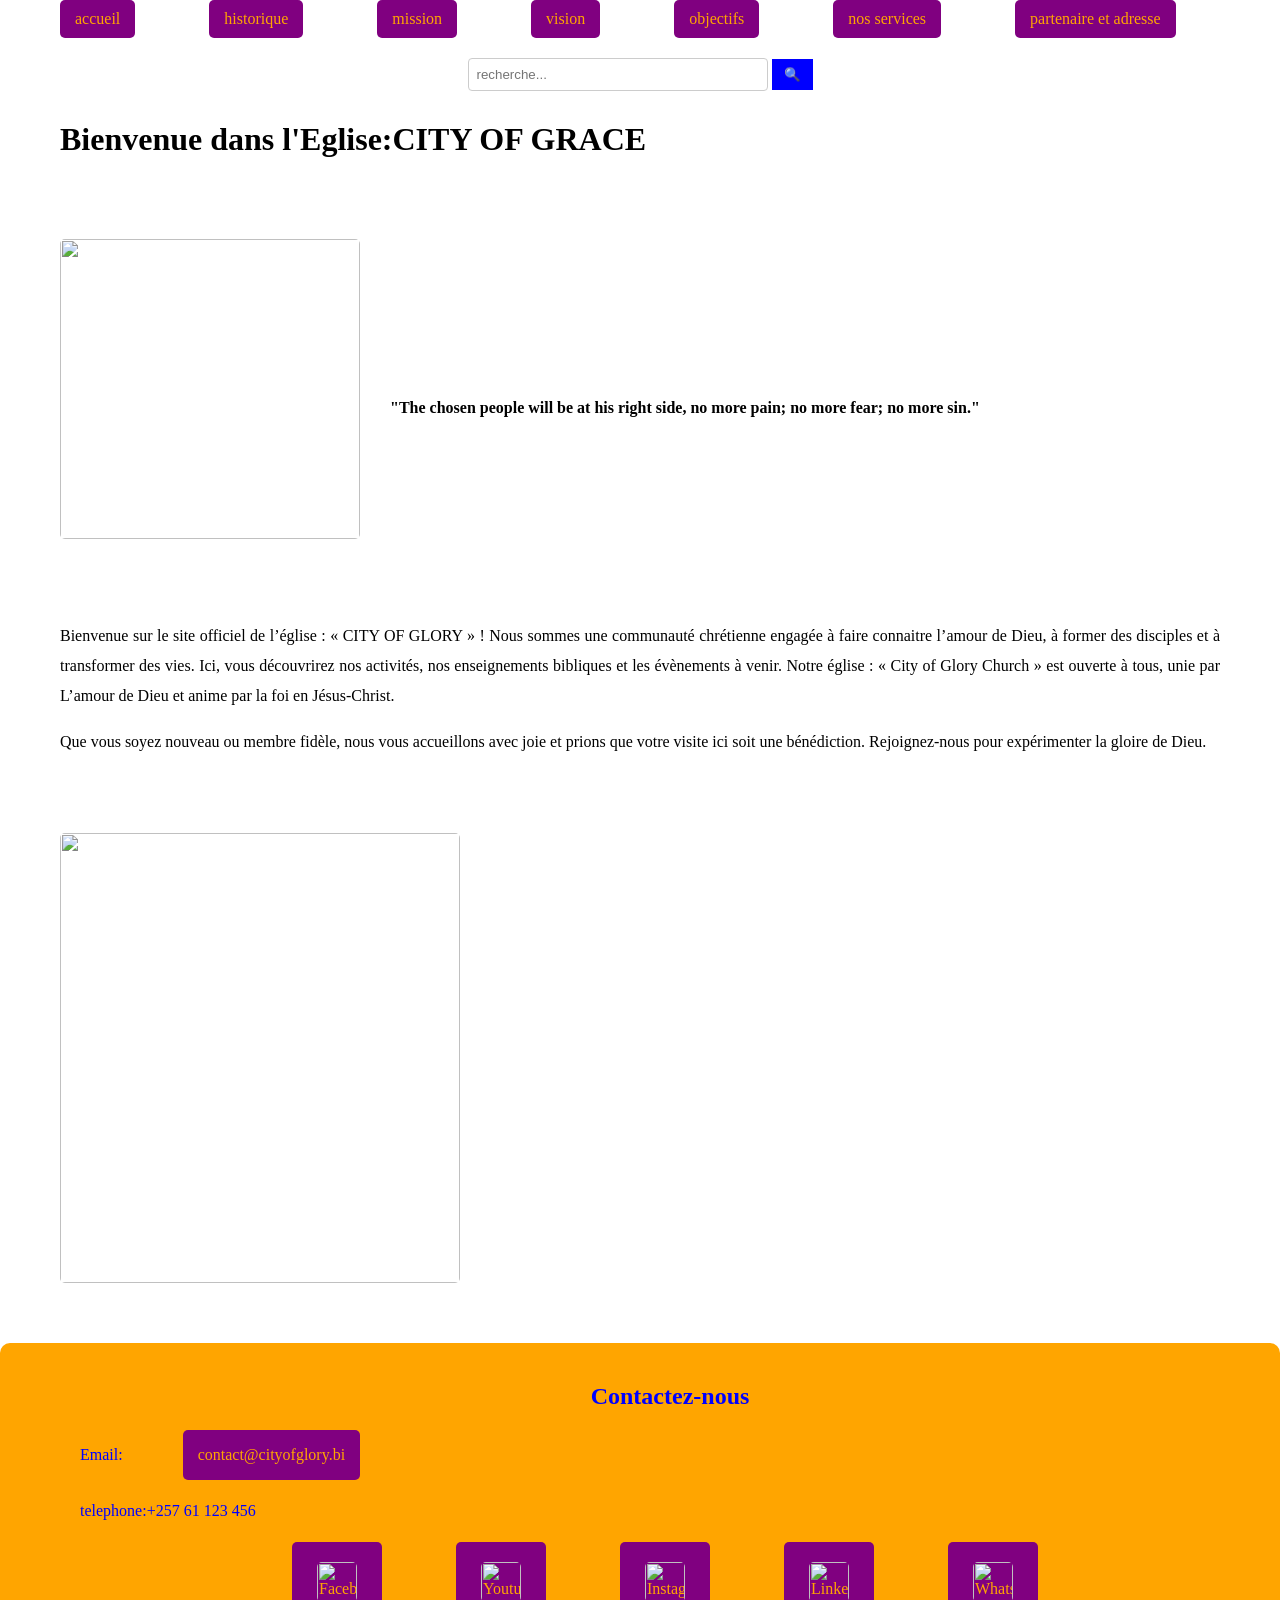
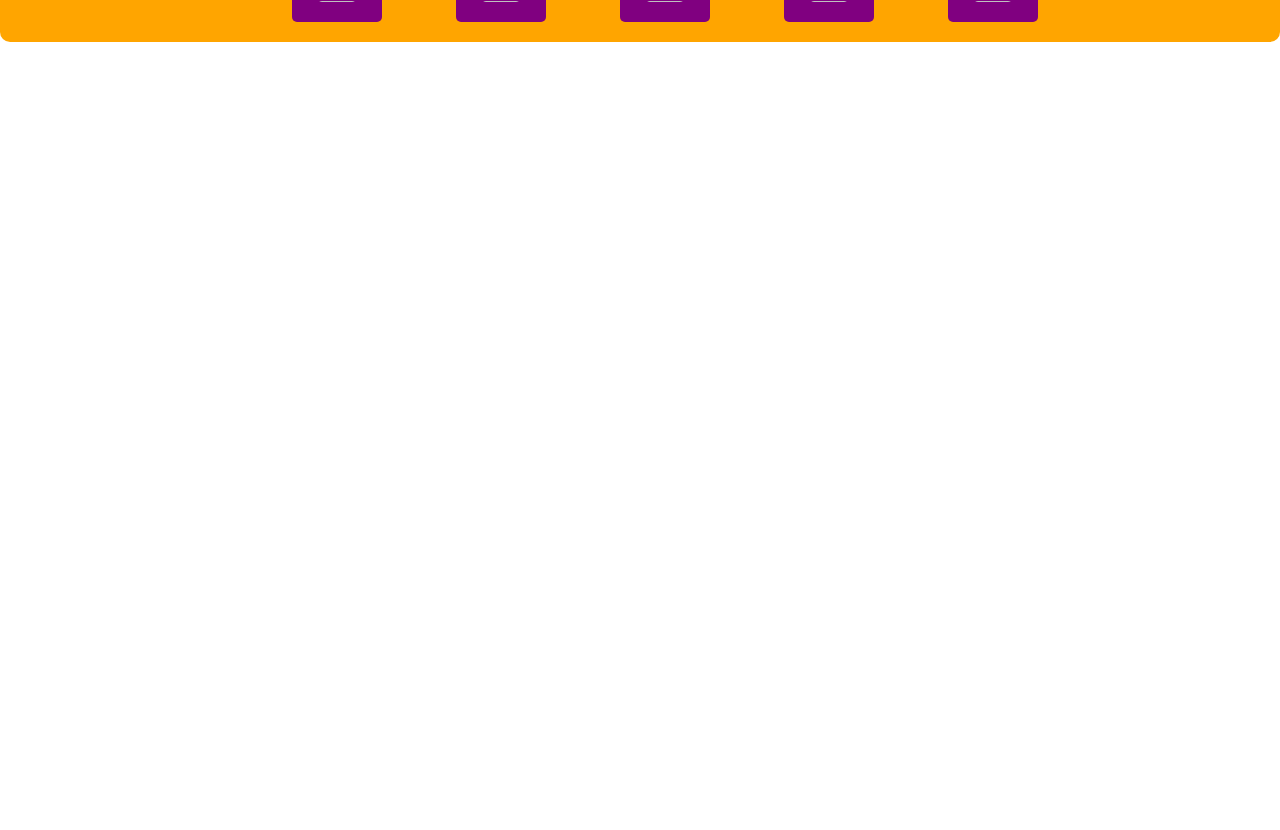
==== accueil.html @ 6584f0c9 "Add files via upload" ====
<html>

<head>
<title>accueil</title>
<meta charset="utf-8"/>
<style>
/*style de barre de recherche*/
form{
text-align:center;/*centre le formulaire sur la page*/
margin-top:20px;/*espace au-dessus du fomulaire*/
}
/*style de champ de saisie*/
input[type="text"]{
padding:8px;/*espace interieur du champ*/
width:300px;/*larguer du champ*/
border-radius:4px;/*coins arrondis*/
border:1px solid #ccc;/*bord gris clair*/
}
/*style du boutton*/
button{
padding:8px 12px;/*espace interieur a droite- a gauche, haut-bas*/
border:none;/*suprimer le contour par defaut*/
background-color:blue;/*couleur de fond bleue*/
color:white;/*couleur du texte*/
cursor:pointer;/*curseur en forme de main*/
}
img{
margin:60px;
border-radius:5px;
}
a{
text-decoration: none; /* enlever le soulignement */
color:black; /*couleur du lien*/
display: inline-block; /*afficher les liens a coter*/
padding:10px 15px;/*espace interieur du lien*/

background-color:purple;/*couleur du fond du boutton*/
color:orange;/*couleur du texte*/
border-radius:5px;/*bord arrondis*/
margin-right:10px;/*espace entre les liens*/
margin-left:60px;
font-weigh:bold;/*texte en grand*/
font-family:ariel,sans-serfie;
}
a:hover{
background-color:black;/*changer la couleur de fond au survol*/
color:green;/*changer la couleur du texte au survol*/
transition:0.3s;/*animation douce de transition*/
}
a:active{
background-color:red;/*montrer que le lien est actif*/
color:orange;
}
body{
background-image:url('image/p.jpg');
background-size:cover;
background-repeat:no-repeat;
background-position:center;
height:270vh;
margin:0;
}
p{
text-align:justify;/*justification des paragraphs*/
line-height:30px; /*espacement des lignes*/
margin-left:60px;
margin-right:60px;
font-family:ariel,sans-serfie;
}
h1{
margin-left:60px;
margin-top:30px;
font-family:ariel,sans-serfie;
}
h4{
margin-top:-200px;
margin-left:390px;
height:200px;
font-family:ariel,sans-serfie;
}
p{
text-align:justify;/*justification des paragraphs*/
line-height:30px; /*espacement des lignes*/
margin-left:60px;
margin-right:60px;
}
h2{
margin-left:60px;
font-family:ariel,sans-serfie;
}
/*section generale*/
.contact-social{
background-color:orange;
padding:20px;
border-radius:10px;
text-align:center;
color:blue;
}
/*style pour les images des icones*/
.social-icons img{
width:40px;/*taille des icones*/
margin:10px;
transtion:transform 0.3s;/*animation douce au survol*/
}
/*animation au survol*/
.social-icons img:hover{
transform:scale(1.1);/*zoom leger*/
}
/*pour les ecrans petits(responsive)*/
@media screen and (max-width:600px){
.social-icons img{
width:30px;
margin:5px;
}
}
</style>
</head>
<body>
<a href="accueil.html">accueil</a>
<a href="historique.html">historique</a>
<a href="mission.html">mission</a>
<a href="vision.html">vision</a>
<a href="objectifs.html">objectifs</a>
<a href="nos services.html">nos services</a>
<a href="partenaire et adresse.html">partenaire et adresse</a>
<form action="/recherche"methode="get"><!--barre de recherche--!>
<input type="text"name="query"placeholder="recherche..."/><!--champ de texte pour saisir ce qu'on veux--!>
<button type="submit">&#128269;</button><!--bouton pour lancer la recherche--!>
</form>
<h1>Bienvenue dans l'Eglise:CITY OF GRACE</h1>
<img src="image/logo.jpg"width="300PX"height="300px">
<h4 >"The chosen people will be at his right side, no more pain; no more fear; no more sin."</h4>
<p> Bienvenue sur le site officiel de l’église : « CITY OF GLORY » ! Nous sommes une communauté chrétienne engagée à faire connaitre l’amour de Dieu, à former des disciples et à transformer des vies. Ici, vous découvrirez nos activités, nos enseignements bibliques et les évènements à venir. Notre église : « City of Glory Church » est ouverte à tous, unie par L’amour de Dieu et anime par la foi en Jésus-Christ.</p>
<p>Que vous soyez nouveau ou membre fidèle, nous vous accueillons avec joie et prions que votre visite ici soit une bénédiction. Rejoignez-nous pour expérimenter la gloire de Dieu. </p>
<img src="image/temple.jpg"width="400px"height="450px">
<!--debut de la section contact et reseaux sociaux avec image--!>
<section class="contact-social">
<h2>Contactez-nous</h2>
<!--adresse Email et telephone--!>
<p>Email:<a href="mailto:contact@cityofglory.bi">contact@cityofglory.bi</a></p>
<p>telephone:+257 61 123 456</p>
<!--Reseaux sociaux avrc images--!>
<div class="social-icons">
<!--Facebook--!>
<a href="https://facebook.com"target="_blank"><img src="image/facebook.png"title="Facebook"alt="Facebook"/></a>
<!--youtube--!>
<a href="https://youtube.com"target="_blank"><img src="image/youtube.jpg"title="Youtube"alt="Youtube"/></a>
<!--instagram--!>
<a href="https://instagram.com"target="_blank"><img src="image/instagram.jpg"title="Instagram"alt="Instagram"/></a>
<!--linkedin--!>
<a href="https://linkedin.com"target="_blank"><img src="image/linkedin.png"title="Linkedin"alt="Linkedin"/></a>
<!--whatsapp--!>
<a href="https://wa.me/25779654321"target="_blank"><img src="image/whatsapp.png"title="Whatsapp"alt="Whatsapp"/></a>
</div>
</section>
</body>
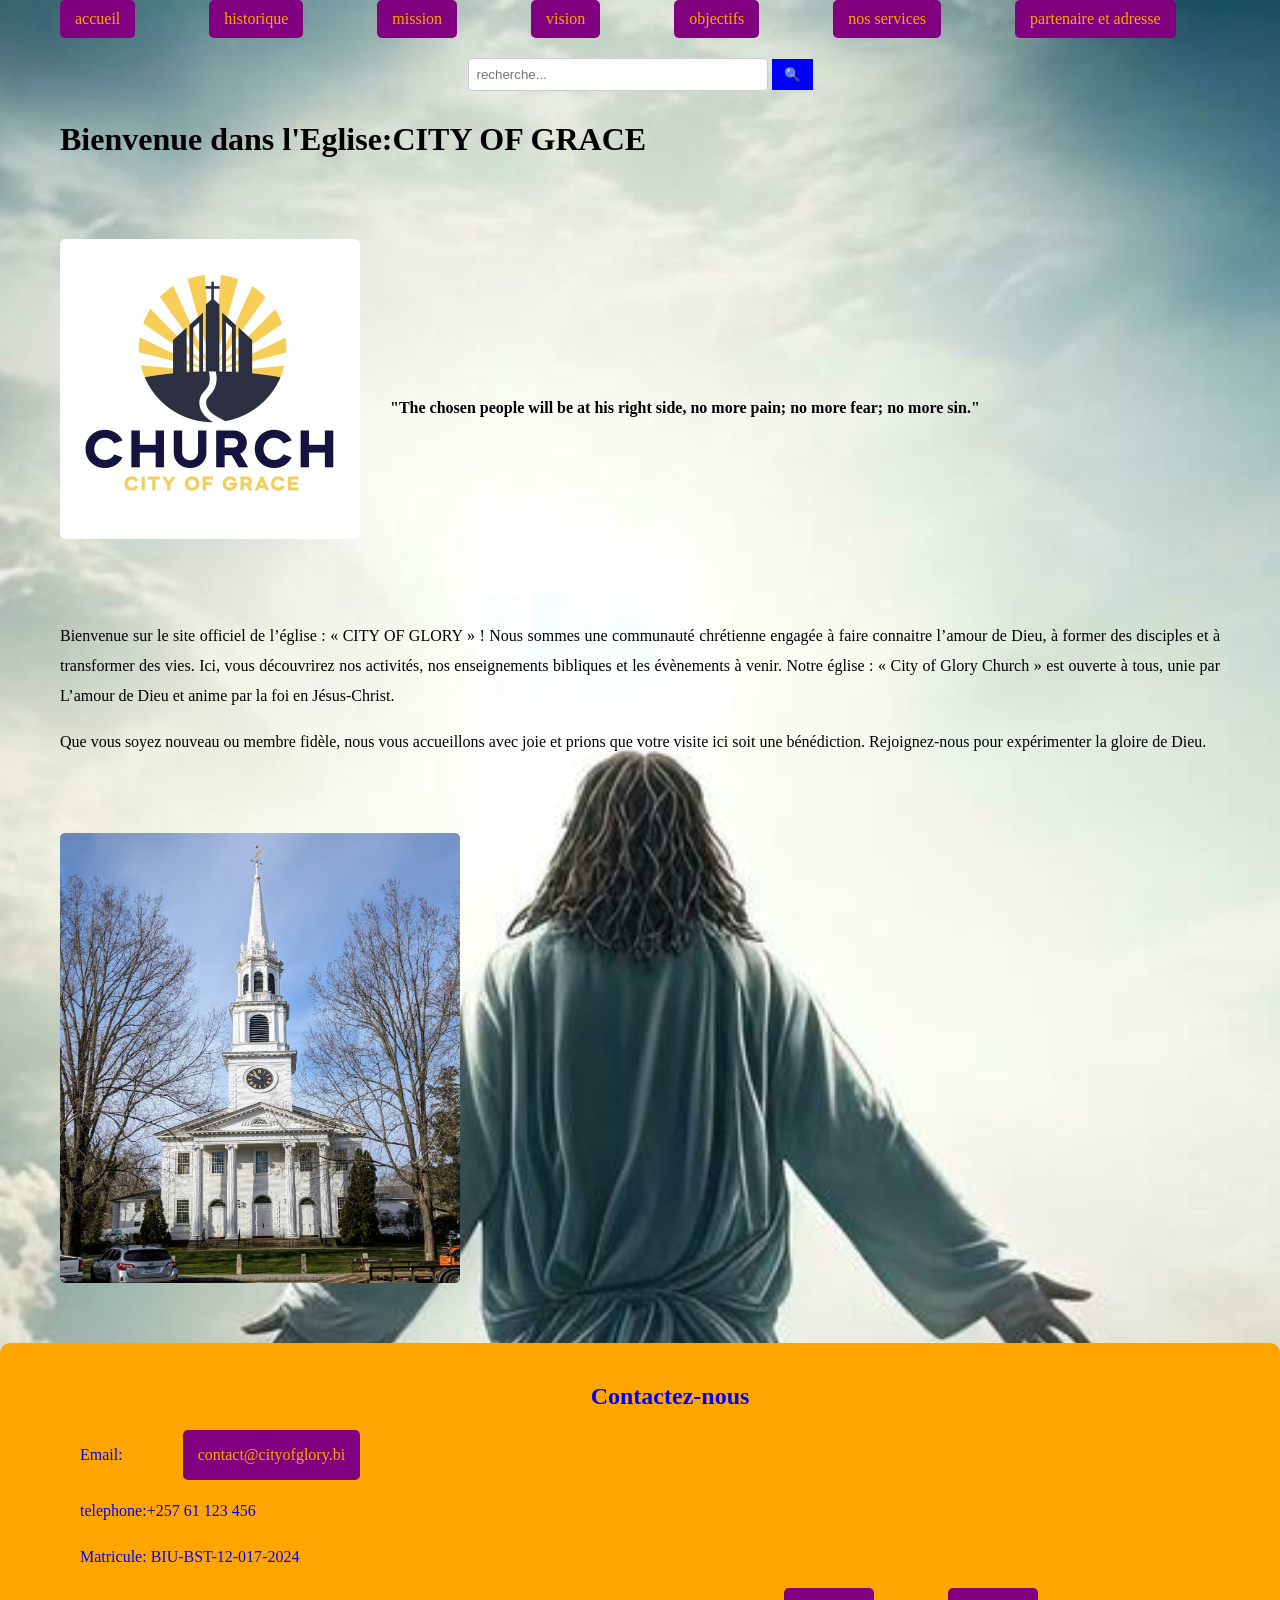
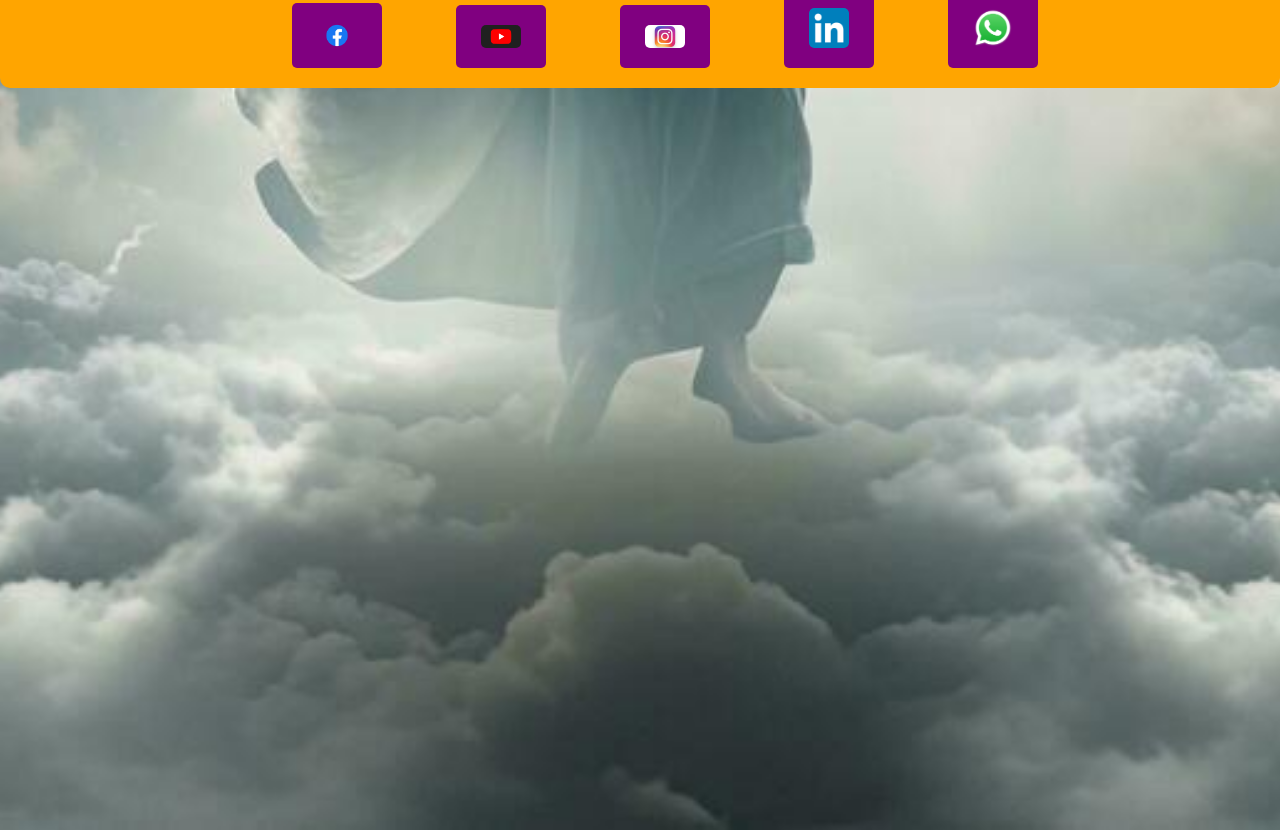
==== commit 422dc259: "Update accueil.html" ====
--- a/accueil.html
+++ b/accueil.html
@@ -138,6 +138,7 @@
 <!--adresse Email et telephone--!>
 <p>Email:<a href="mailto:contact@cityofglory.bi">contact@cityofglory.bi</a></p>
 <p>telephone:+257 61 123 456</p>
+  <p>Matricule: BIU-BST-12-017-2024</p>
 <!--Reseaux sociaux avrc images--!>
 <div class="social-icons">
 <!--Facebook--!>
@@ -152,4 +153,5 @@
 <a href="https://wa.me/25779654321"target="_blank"><img src="image/whatsapp.png"title="Whatsapp"alt="Whatsapp"/></a>
 </div>
 </section>
-</body>+
+</body>
